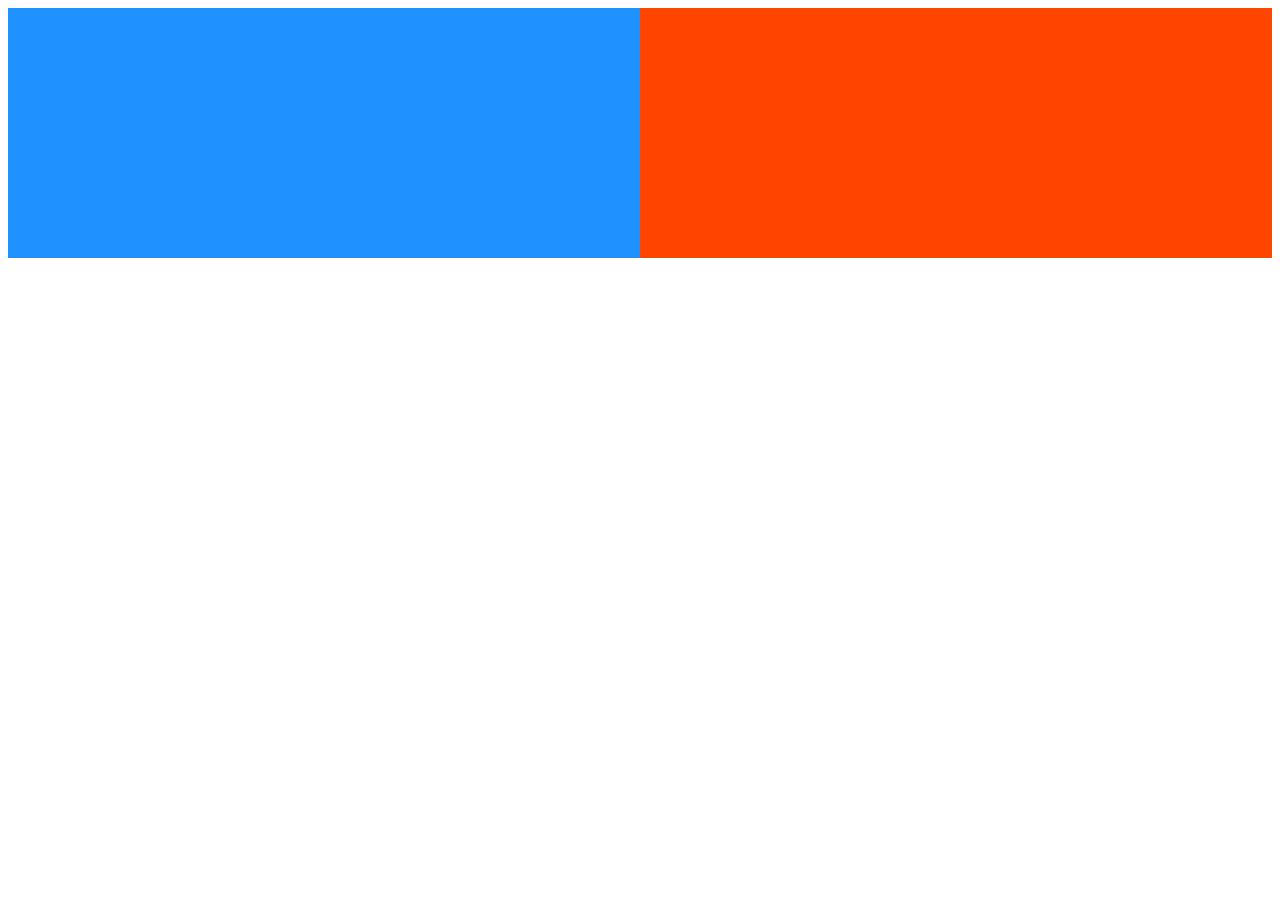
==== flex.html @ e8e583dc "Create flex.css and flex.html." ====
<!DOCTYPE html>
<html lang="en">
<head>
	<meta charset="UTF-8">
	<meta name="viewport" content="width=device-width, initial-scale=1.0">
	<meta http-equiv="X-UA-Compatible" content="ie=edge">
	<link rel="stylesheet" href="flex.css">
	<title>Flex</title>
</head>
<body>

	<div id="box-container">
		<div id="box1"></div>
		<div id="box2"></div>
		</div>
	</div>

</body>
</html>
---- flex.css ----
#box-container {
	height: 500px;
	display: flex;
}

#box1 {
	background-color: dodgerBlue;
	width: 50%;
	height: 50%;
}

#box2 {
	background-color: orangered;
	width: 50%;
	height: 50%;
}
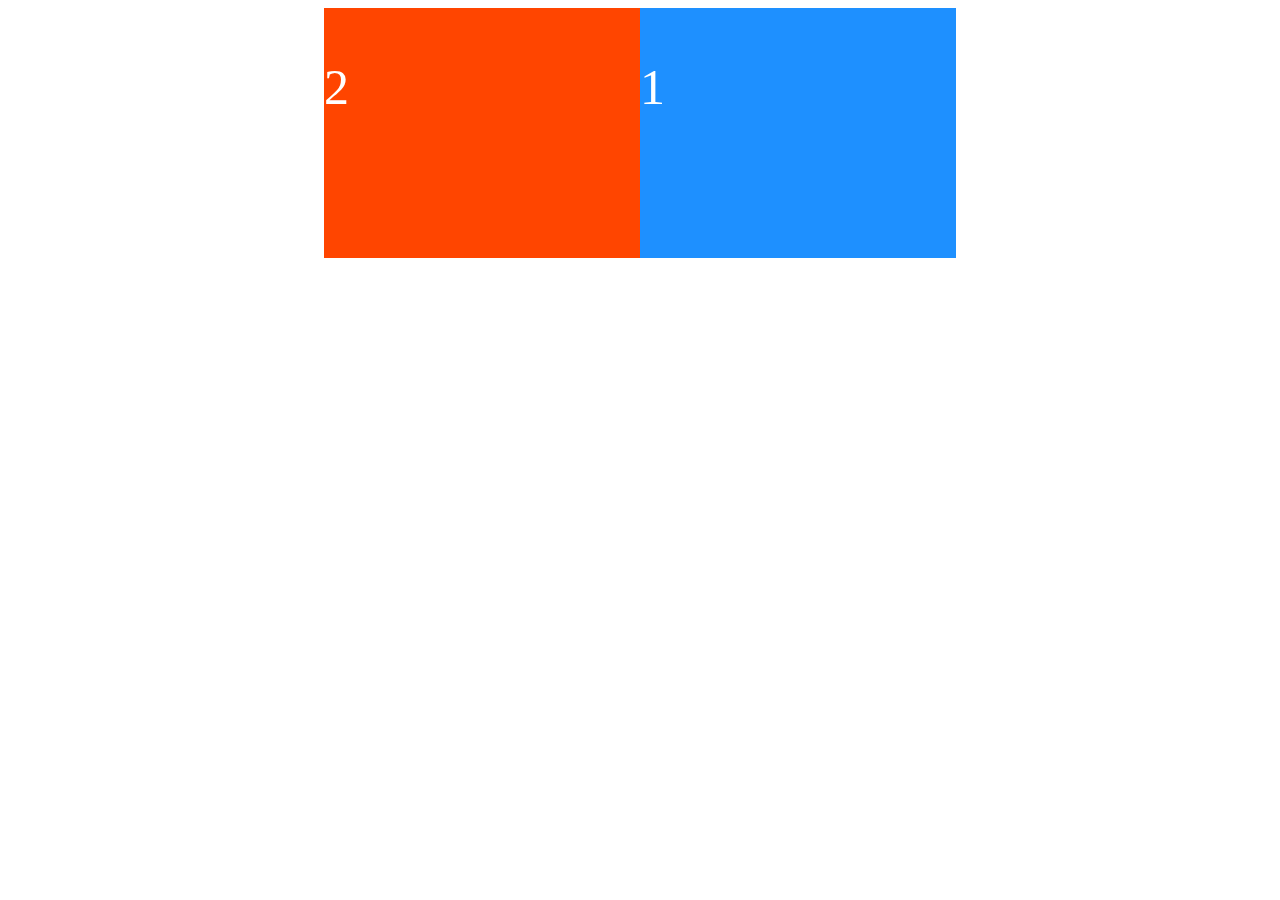
==== commit 6955e795: "Demonstrate justify-content on flex container." ====
--- a/flex.html
+++ b/flex.html
@@ -10,8 +10,8 @@
 <body>
 
 	<div id="box-container">
-		<div id="box1"></div>
-		<div id="box2"></div>
+		<div id="box1"><p>1</p></div>
+		<div id="box2"><p>2</p></div>
 		</div>
 	</div>
 
--- a/flex.css
+++ b/flex.css
@@ -1,16 +1,25 @@
 #box-container {
 	height: 500px;
-	display: flex;
+	display: flex; /* MAKES THIS A FLEX CONTAINER */
+	flex-direction: row-reverse; /* flex direction is row by default */
+	justify-content: center;
 }
 
 #box1 {
 	background-color: dodgerBlue;
-	width: 50%;
+	width: 25%;
 	height: 50%;
+}
+
+#box1 > p,
+#box2 > p {
+	font-size: 50px;
+	color: white;
+	/* text-align: center; */
 }
 
 #box2 {
 	background-color: orangered;
-	width: 50%;
+	width: 25%;
 	height: 50%;
 }
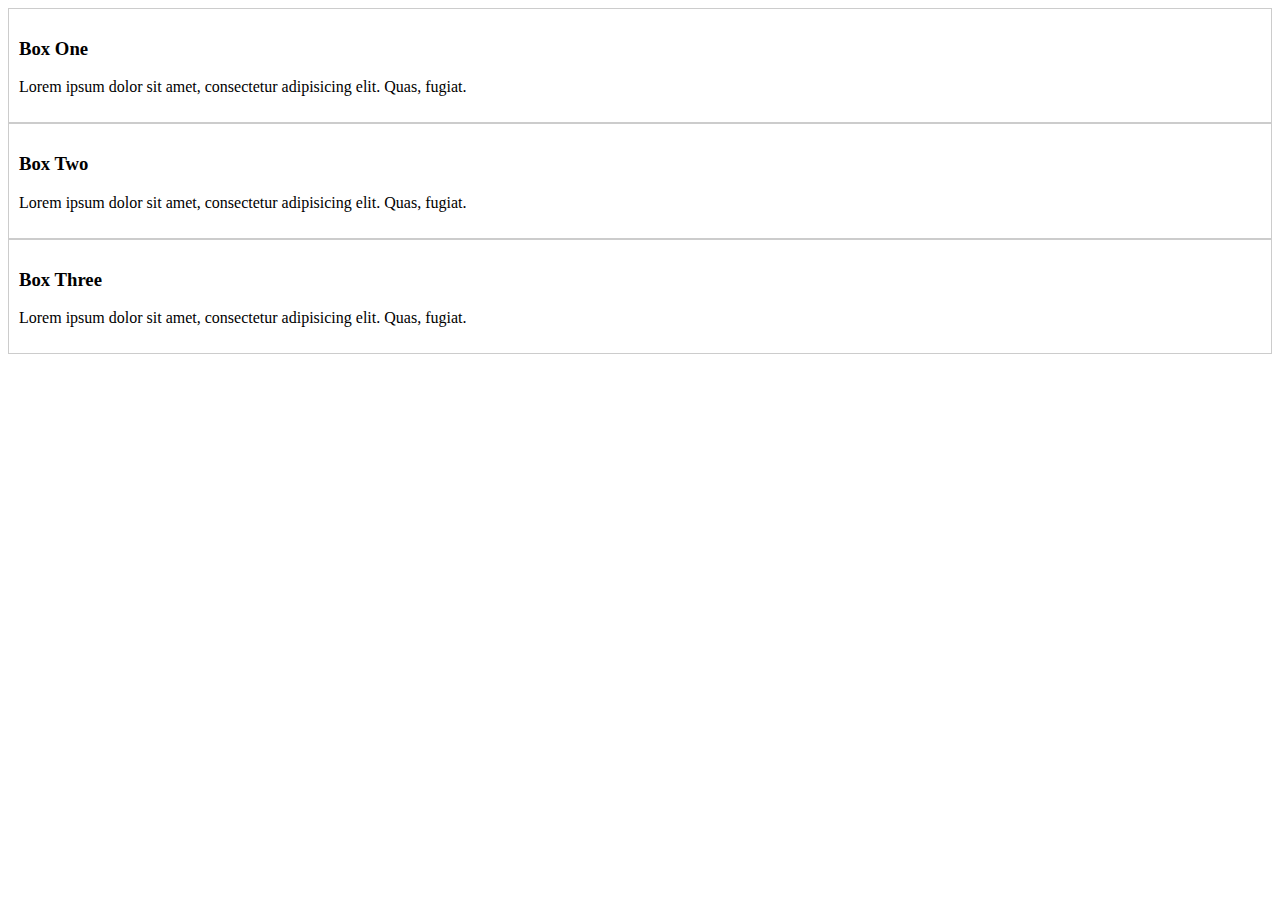
==== commit 9f781752: "Reset styling for flex.html." ====
--- a/flex.html
+++ b/flex.html
@@ -1,19 +1,28 @@
 <!DOCTYPE html>
 <html lang="en">
-<head>
-	<meta charset="UTF-8">
-	<meta name="viewport" content="width=device-width, initial-scale=1.0">
-	<meta http-equiv="X-UA-Compatible" content="ie=edge">
-	<link rel="stylesheet" href="flex.css">
-	<title>Flex</title>
-</head>
-<body>
+	<head>
+		<meta charset="UTF-8">
+		<meta name="viewport" content="width=device-width, initial-scale=1.0">
+		<meta http-equiv="X-UA-Compatible" content="ie=edge">
+		<link rel="stylesheet" href="flex.css">
+		<title>Flex</title>
+	</head>
+	<body>
 
-	<div id="box-container">
-		<div id="box1"><p>1</p></div>
-		<div id="box2"><p>2</p></div>
+		<div id="container-1">
+			<div id="box-1">
+				<h3>Box One</h3>
+				<p>Lorem ipsum dolor sit amet, consectetur adipisicing elit. Quas, fugiat.</p>
+			</div>
+			<div id="box-2">
+				<h3>Box Two</h3>
+				<p>Lorem ipsum dolor sit amet, consectetur adipisicing elit. Quas, fugiat.</p>
+			</div>
+			<div id="box-3">
+				<h3>Box Three</h3>
+				<p>Lorem ipsum dolor sit amet, consectetur adipisicing elit. Quas, fugiat.</p>
+			</div>
 		</div>
-	</div>
 
-</body>
+	</body>
 </html>
--- a/flex.css
+++ b/flex.css
@@ -1,25 +1,22 @@
-#box-container {
-	height: 500px;
-	display: flex; /* MAKES THIS A FLEX CONTAINER */
-	flex-direction: row-reverse; /* flex direction is row by default */
-	justify-content: center;
+.container-1 {
+
 }
 
-#box1 {
-	background-color: dodgerBlue;
-	width: 25%;
-	height: 50%;
+#container-1 div {
+	border: 1px #CCC solid;
+	padding: 10px;
 }
 
-#box1 > p,
-#box2 > p {
-	font-size: 50px;
-	color: white;
-	/* text-align: center; */
+#box-1 {
+
+
 }
 
-#box2 {
-	background-color: orangered;
-	width: 25%;
-	height: 50%;
+#box-2 {
+
+
 }
+
+#box-3 {
+
+}
